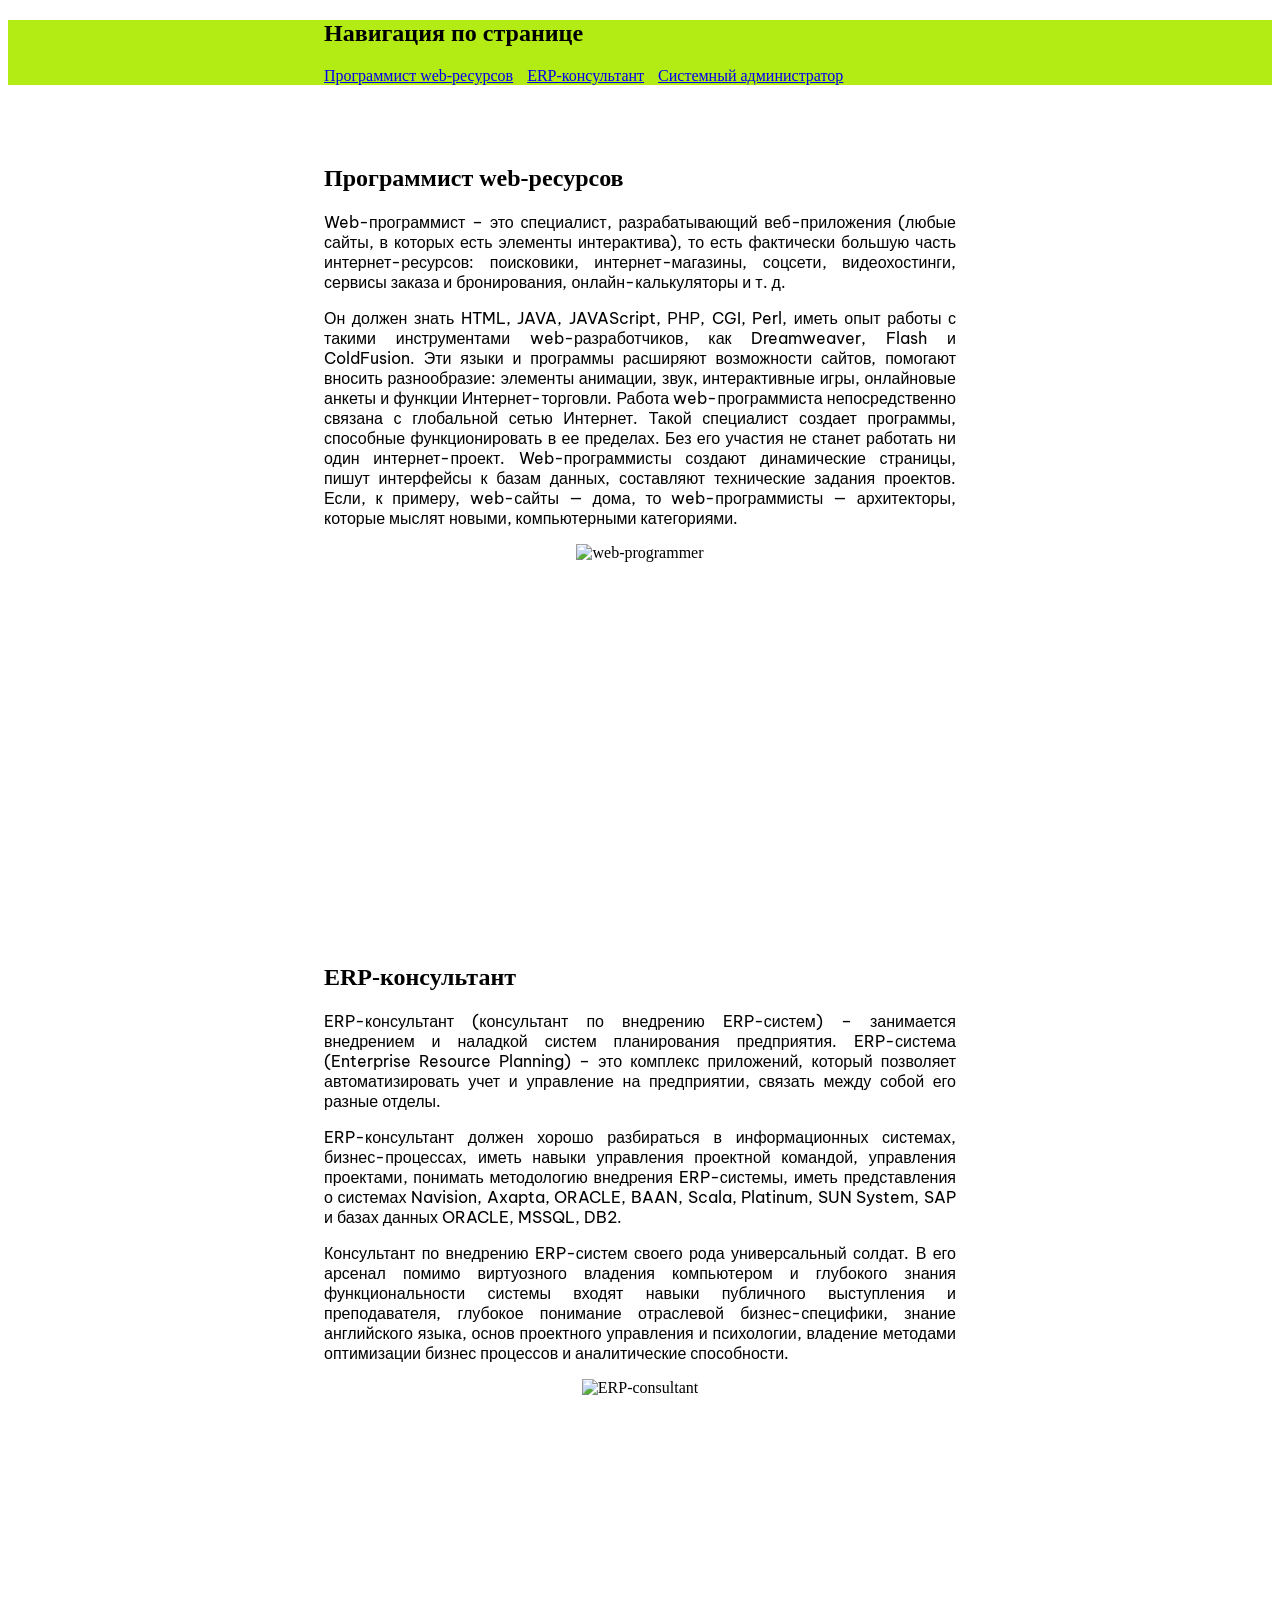
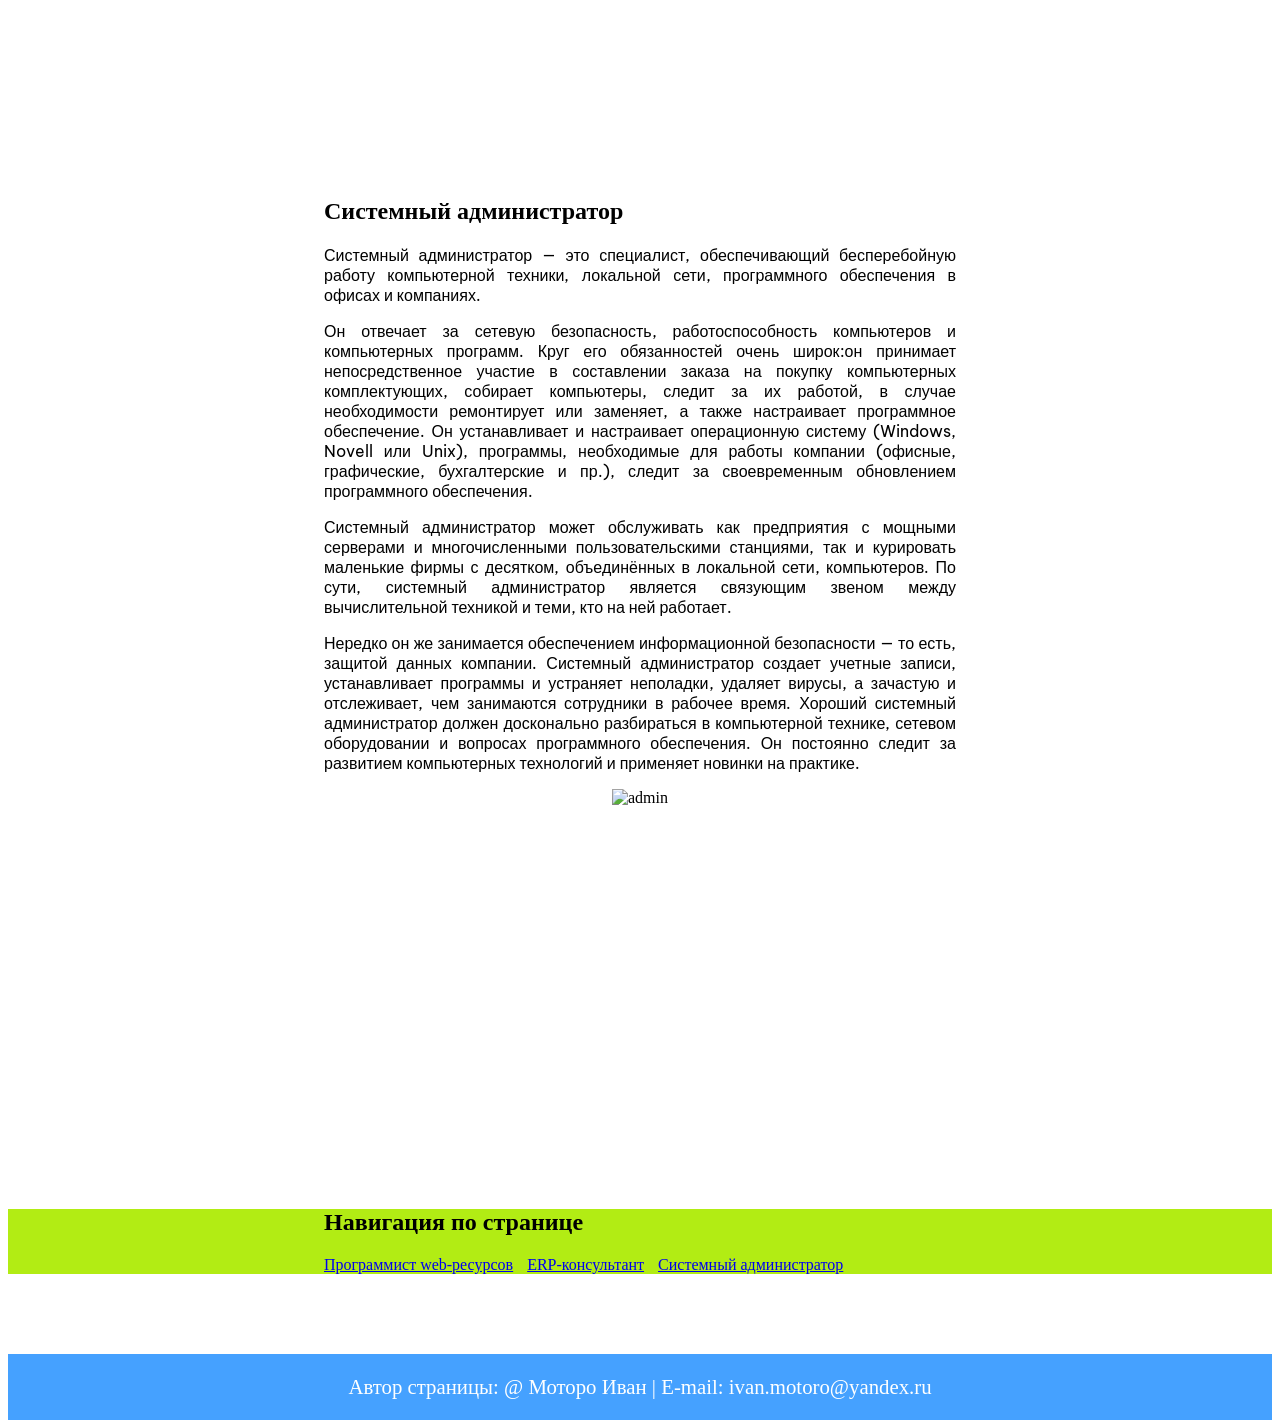
==== index.html @ 424ffcf3 "Add files via upload" ====
<!DOCTYPE html>
<html land="ru">
<head>
<meta charset="UTF-8">
<title>Основные профессии связаные с компьютером</title>
<link rel="stylesheet" href="styles.css">

<link rel="preconnect" href="https://fonts.googleapis.com">
<link rel="preconnect" href="https://fonts.gstatic.com" crossorigin>
<link href="https://fonts.googleapis.com/css2?family=Be+Vietnam+Pro&display=swap" rel="stylesheet">

</head>
    <body>
        <header class ="header">
            <div class="container">
                <nav class="main-menu">
                    <ul>
                        <h1>Навигация по странице</h1>
                        <li>
                            <a href="#web_programmer">Программист web-ресурсов</a>
                        </li>
                        
                        <li>
                            <a href="#ERP_consultant">ERP-консультант</a>
                        </li>
                        <li>
                            <a href="#admin">Системный администратор</a>
                        </li>
                    </ul>
                </nav>
            </div>
        </header>

<main>
    <div class="container">

        <section id="web_programmer">
            <h1>Программист web-ресурсов</h1>
            
               
            </figure>
            
            <p>
                Web-программист – это специалист, разрабатывающий веб-приложения (любые сайты, в которых есть элементы интерактива),
                 то есть фактически большую часть интернет-ресурсов: поисковики, интернет-магазины, соцсети, видеохостинги, сервисы заказа и бронирования, онлайн-калькуляторы и т. д.
            </p>
            <p>Он должен знать HTML, JAVA, JAVAScript, РНР, CGI, Perl, иметь опыт работы с такими инструментами web-разработчиков,
                 как Dreamweaver, Flash и ColdFusion. Эти языки и программы расширяют возможности сайтов, помогают вносить разнообразие:
                  элементы анимации, звук, интерактивные игры, онлайновые анкеты и функции Интернет-торговли. Работа web-программиста
                   непосредственно связана с глобальной сетью Интернет.

                 Такой специалист создает программы, способные функционировать в ее пределах. Без его участия не станет работать ни один интернет-проект.
                 Web-программисты создают динамические страницы, пишут интерфейсы к базам данных, составляют технические задания проектов. Если, к примеру,
                  web-сайты — дома, то web-программисты — архитекторы, которые мыслят новыми, компьютерными категориями.
                </p>
            <figure class="avatar img">
                <img src="https://topobrazovanie.ru/wp-content/uploads/2019/02/3%D0%A4%D1%80%D0%B8%D0%BB%D0%B0%D0%BD%D1%81%D0%B5%D1%80%D0%9E%D1%87%D0%B5%D0%BD%D1%8C-%D0%B2%D0%BE%D1%81%D1%82%D1%80%D0%B5%D0%B1%D0%BE%D0%B2%D0%B0%D0%BD%D0%BD%D0%B0%D1%8F-%D0%BF%D1%80%D0%BE%D1%84%D0%B5%D1%81%D1%81%D0%B8%D1%8F-%D1%82%D0%BE%D0%BC-%D1%87%D0%B8%D1%81%D0%BB%D0%B5-%D0%B8-%D1%83%D0%B4%D0%B0%D0%BB%D0%B5%D0%BD%D0%BD%D0%B0%D1%8F.jpg" alt="web-programmer">
            </figure>
        </section>
        <section id="ERP_consultant">
            <h1>ERP-консультант</h1>
            <p>ERP-консультант (консультант по внедрению ERP-систем) – занимается внедрением и наладкой систем планирования предприятия.
                ERP-система (Enterprise Resource Planning) – это комплекс приложений, который позволяет автоматизировать учет и управление
                 на предприятии, связать между собой его разные отделы.</p>
                <p>ERP-консультант должен хорошо разбираться в информационных системах, бизнес-процессах, иметь навыки управления проектной
                     командой, управления проектами, понимать методологию внедрения ERP-системы, иметь представления о системах Navision,
                      Axapta, ORACLE, BAAN, Scala, Platinum, SUN System, SAP и базах данных ORACLE, MSSQL, DB2.</p>
                    <p>Консультант по внедрению ERP-систем своего рода универсальный солдат. В его арсенал помимо виртуозного владения компьютером
                         и глубокого знания функциональности системы входят навыки публичного выступления и преподавателя, глубокое понимание отраслевой
                          бизнес-специфики, знание английского языка, основ проектного управления и психологии, владение методами оптимизации бизнес 
                          процессов и аналитические способности.</p>
                    <figure class="avatar img">
                        <img src="https://media.fulledu.ru/documents/covers/2018.04.13.10/article/100070000000000000001215.jpg" alt="ERP-consultant">
                    </figure>
        </section>
        <section id="admin">
            <h1>Системный администратор</h1>
            <p>Системный администратор — это специалист, обеспечивающий бесперебойную работу компьютерной техники,
                 локальной сети, программного обеспечения в офисах и компаниях.</p>
                <p>Он отвечает за сетевую безопасность, работоспособность компьютеров и компьютерных программ. Круг
                     его обязанностей очень широк:он принимает непосредственное участие в составлении заказа на покупку
                      компьютерных комплектующих, собирает компьютеры, следит за их работой, в случае необходимости
                       ремонтирует или заменяет, а также настраивает программное обеспечение. Он устанавливает и настраивает
                        операционную систему (Windows, Novell или Unix), программы, необходимые для работы компании (офисные, 
                        графические, бухгалтерские и пр.), следит за своевременным обновлением программного обеспечения.
                </p>
                <p>Системный администратор может обслуживать как предприятия с мощными серверами и многочисленными пользовательскими 
                    станциями, так и курировать маленькие фирмы с десятком, объединённых в локальной сети, компьютеров. По сути, 
                    системный администратор является связующим звеном между вычислительной техникой и теми, кто на ней работает.</p>
                    <p>Нередко он же занимается обеспечением информационной безопасности — то есть, защитой данных компании. 
                        Системный администратор создает учетные записи, устанавливает программы и устраняет неполадки, удаляет вирусы,
                         а зачастую и отслеживает, чем занимаются сотрудники в рабочее время. Хороший системный администратор должен 
                         досконально разбираться в компьютерной технике, сетевом оборудовании и вопросах программного обеспечения. 
                         Он постоянно следит за развитием компьютерных технологий и применяет новинки на практике.</p>
                        
                            <figure class="avatar img">
                                <img src="https://quasa.io/storage/images/news/blDeMbE8VKvocRbiulwOJpKLWzHRRUbWKFuS2g27.jpg" alt="admin">
                            </figure>
        </section>
    </div>
    <header class ="header">
        <div class="container">
            <nav class="main-menu">
                <ul>
                    <h1>Навигация по странице</h1>
                    <li>
                        <a href="#web_programmer">Программист web-ресурсов</a>
                    </li>
                    
                    <li>
                        <a href="#ERP_consultant">ERP-консультант</a>
                    </li>
                    <li>
                        <a href="#admin">Системный администратор</a>
                    </li>
                </ul>
            </nav>
        </div>
    </header>
</main>
<footer>
    <p>Автор страницы: @ Моторо Иван | E-mail: ivan.motoro@yandex.ru</p>
</footer>
</body>
</html>
---- styles.css ----
header {
    background-color: rgb(178, 236, 20);
    }
    
    main p {
    font-family: 'Be Vietnam Pro', sans-serif;
    text-align: justify;
    font-size: lem;
    ;
    }
    
    .container {
    max-width: 50%;
    margin: 0 auto;
    }
    
    .main-menu ul {
    padding: 0;
    margin: 0;
    list-style: none;
    margin-bottom: 80px;
    }
    
    .main-menu li{
    display: inline;
    margin-right: 10px;
    
    }
    
    .avatar {
    height: 400px;
    text-align: center;
    }
    
    .avatar img {
    height: 100%;
    }

    footer {
        display: flex;
        justify-content: center;
        background-color: #45a1ff;
        color: #fff;
        font-size: 130%;
    }
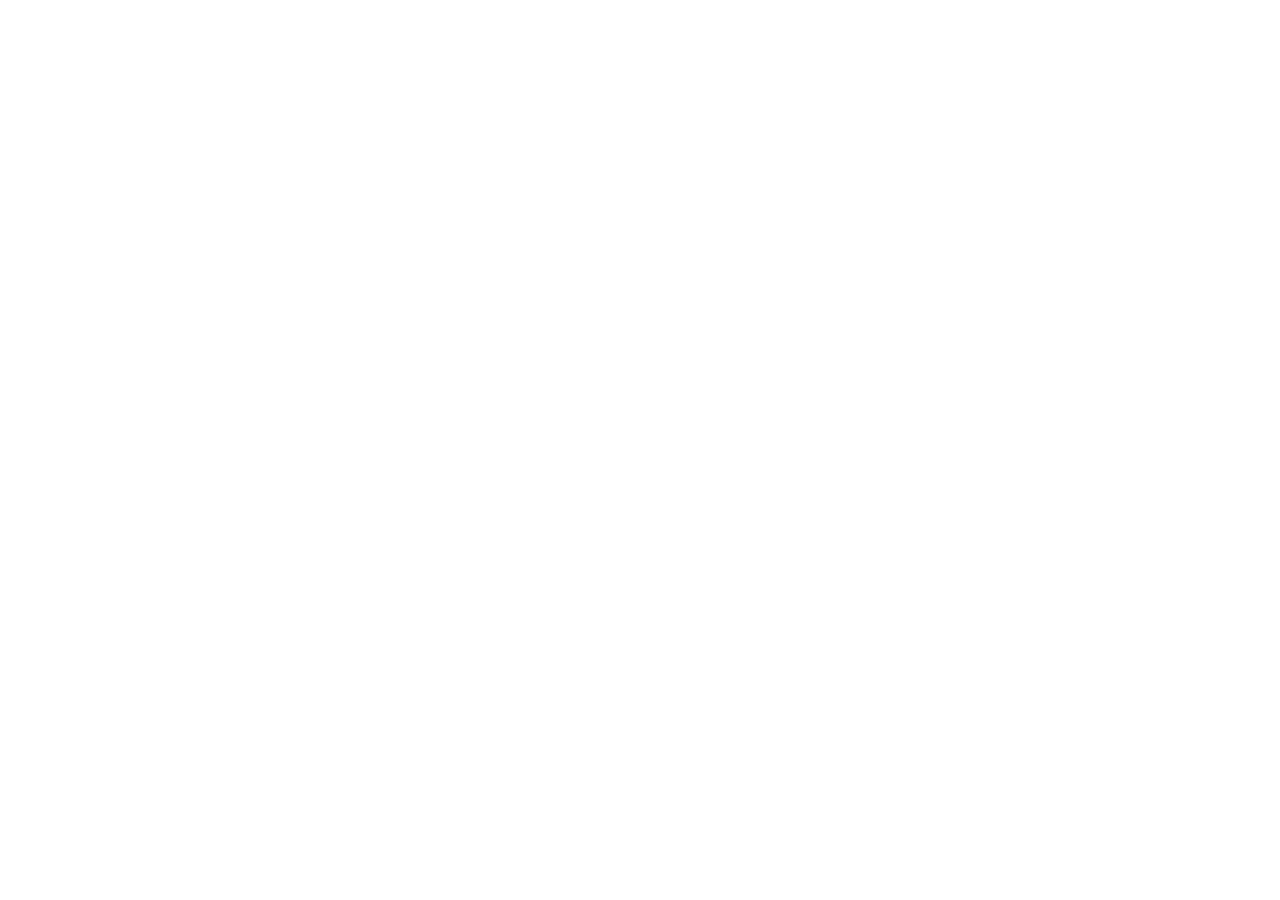
==== commit 591acc4d: "Add files via upload" ====
--- a/index.html
+++ b/index.html
@@ -1,125 +1,21 @@
 <!DOCTYPE html>
-<html land="ru">
+<html lang="en">
+
 <head>
-<meta charset="UTF-8">
-<title>Основные профессии связаные с компьютером</title>
-<link rel="stylesheet" href="styles.css">
+    <meta charset="UTF-8">
+    <meta http-equiv="X-UA-Compatible" content="IE=edge">
+    <meta name="viewport" content="width=device-width, initial-scale=1.0">
+    <title>Document</title>
+</head>
 
-<link rel="preconnect" href="https://fonts.googleapis.com">
-<link rel="preconnect" href="https://fonts.gstatic.com" crossorigin>
-<link href="https://fonts.googleapis.com/css2?family=Be+Vietnam+Pro&display=swap" rel="stylesheet">
+<body>
+    <script src="pow.js"></script>
+    <script src="gcd.js"></script>
+    <script src="minDigit.js"></script>
+    <script src="pluralizeRecords.js"></script>
+    <script src="fibb.js"></script>
+    <script src="getSortedArray.js"></script>
+    <script src="functionCesar.js"></script>
+</body>
 
-</head>
-    <body>
-        <header class ="header">
-            <div class="container">
-                <nav class="main-menu">
-                    <ul>
-                        <h1>Навигация по странице</h1>
-                        <li>
-                            <a href="#web_programmer">Программист web-ресурсов</a>
-                        </li>
-                        
-                        <li>
-                            <a href="#ERP_consultant">ERP-консультант</a>
-                        </li>
-                        <li>
-                            <a href="#admin">Системный администратор</a>
-                        </li>
-                    </ul>
-                </nav>
-            </div>
-        </header>
-
-<main>
-    <div class="container">
-
-        <section id="web_programmer">
-            <h1>Программист web-ресурсов</h1>
-            
-               
-            </figure>
-            
-            <p>
-                Web-программист – это специалист, разрабатывающий веб-приложения (любые сайты, в которых есть элементы интерактива),
-                 то есть фактически большую часть интернет-ресурсов: поисковики, интернет-магазины, соцсети, видеохостинги, сервисы заказа и бронирования, онлайн-калькуляторы и т. д.
-            </p>
-            <p>Он должен знать HTML, JAVA, JAVAScript, РНР, CGI, Perl, иметь опыт работы с такими инструментами web-разработчиков,
-                 как Dreamweaver, Flash и ColdFusion. Эти языки и программы расширяют возможности сайтов, помогают вносить разнообразие:
-                  элементы анимации, звук, интерактивные игры, онлайновые анкеты и функции Интернет-торговли. Работа web-программиста
-                   непосредственно связана с глобальной сетью Интернет.
-
-                 Такой специалист создает программы, способные функционировать в ее пределах. Без его участия не станет работать ни один интернет-проект.
-                 Web-программисты создают динамические страницы, пишут интерфейсы к базам данных, составляют технические задания проектов. Если, к примеру,
-                  web-сайты — дома, то web-программисты — архитекторы, которые мыслят новыми, компьютерными категориями.
-                </p>
-            <figure class="avatar img">
-                <img src="https://topobrazovanie.ru/wp-content/uploads/2019/02/3%D0%A4%D1%80%D0%B8%D0%BB%D0%B0%D0%BD%D1%81%D0%B5%D1%80%D0%9E%D1%87%D0%B5%D0%BD%D1%8C-%D0%B2%D0%BE%D1%81%D1%82%D1%80%D0%B5%D0%B1%D0%BE%D0%B2%D0%B0%D0%BD%D0%BD%D0%B0%D1%8F-%D0%BF%D1%80%D0%BE%D1%84%D0%B5%D1%81%D1%81%D0%B8%D1%8F-%D1%82%D0%BE%D0%BC-%D1%87%D0%B8%D1%81%D0%BB%D0%B5-%D0%B8-%D1%83%D0%B4%D0%B0%D0%BB%D0%B5%D0%BD%D0%BD%D0%B0%D1%8F.jpg" alt="web-programmer">
-            </figure>
-        </section>
-        <section id="ERP_consultant">
-            <h1>ERP-консультант</h1>
-            <p>ERP-консультант (консультант по внедрению ERP-систем) – занимается внедрением и наладкой систем планирования предприятия.
-                ERP-система (Enterprise Resource Planning) – это комплекс приложений, который позволяет автоматизировать учет и управление
-                 на предприятии, связать между собой его разные отделы.</p>
-                <p>ERP-консультант должен хорошо разбираться в информационных системах, бизнес-процессах, иметь навыки управления проектной
-                     командой, управления проектами, понимать методологию внедрения ERP-системы, иметь представления о системах Navision,
-                      Axapta, ORACLE, BAAN, Scala, Platinum, SUN System, SAP и базах данных ORACLE, MSSQL, DB2.</p>
-                    <p>Консультант по внедрению ERP-систем своего рода универсальный солдат. В его арсенал помимо виртуозного владения компьютером
-                         и глубокого знания функциональности системы входят навыки публичного выступления и преподавателя, глубокое понимание отраслевой
-                          бизнес-специфики, знание английского языка, основ проектного управления и психологии, владение методами оптимизации бизнес 
-                          процессов и аналитические способности.</p>
-                    <figure class="avatar img">
-                        <img src="https://media.fulledu.ru/documents/covers/2018.04.13.10/article/100070000000000000001215.jpg" alt="ERP-consultant">
-                    </figure>
-        </section>
-        <section id="admin">
-            <h1>Системный администратор</h1>
-            <p>Системный администратор — это специалист, обеспечивающий бесперебойную работу компьютерной техники,
-                 локальной сети, программного обеспечения в офисах и компаниях.</p>
-                <p>Он отвечает за сетевую безопасность, работоспособность компьютеров и компьютерных программ. Круг
-                     его обязанностей очень широк:он принимает непосредственное участие в составлении заказа на покупку
-                      компьютерных комплектующих, собирает компьютеры, следит за их работой, в случае необходимости
-                       ремонтирует или заменяет, а также настраивает программное обеспечение. Он устанавливает и настраивает
-                        операционную систему (Windows, Novell или Unix), программы, необходимые для работы компании (офисные, 
-                        графические, бухгалтерские и пр.), следит за своевременным обновлением программного обеспечения.
-                </p>
-                <p>Системный администратор может обслуживать как предприятия с мощными серверами и многочисленными пользовательскими 
-                    станциями, так и курировать маленькие фирмы с десятком, объединённых в локальной сети, компьютеров. По сути, 
-                    системный администратор является связующим звеном между вычислительной техникой и теми, кто на ней работает.</p>
-                    <p>Нередко он же занимается обеспечением информационной безопасности — то есть, защитой данных компании. 
-                        Системный администратор создает учетные записи, устанавливает программы и устраняет неполадки, удаляет вирусы,
-                         а зачастую и отслеживает, чем занимаются сотрудники в рабочее время. Хороший системный администратор должен 
-                         досконально разбираться в компьютерной технике, сетевом оборудовании и вопросах программного обеспечения. 
-                         Он постоянно следит за развитием компьютерных технологий и применяет новинки на практике.</p>
-                        
-                            <figure class="avatar img">
-                                <img src="https://quasa.io/storage/images/news/blDeMbE8VKvocRbiulwOJpKLWzHRRUbWKFuS2g27.jpg" alt="admin">
-                            </figure>
-        </section>
-    </div>
-    <header class ="header">
-        <div class="container">
-            <nav class="main-menu">
-                <ul>
-                    <h1>Навигация по странице</h1>
-                    <li>
-                        <a href="#web_programmer">Программист web-ресурсов</a>
-                    </li>
-                    
-                    <li>
-                        <a href="#ERP_consultant">ERP-консультант</a>
-                    </li>
-                    <li>
-                        <a href="#admin">Системный администратор</a>
-                    </li>
-                </ul>
-            </nav>
-        </div>
-    </header>
-</main>
-<footer>
-    <p>Автор страницы: @ Моторо Иван | E-mail: ivan.motoro@yandex.ru</p>
-</footer>
-</body>
 </html>
